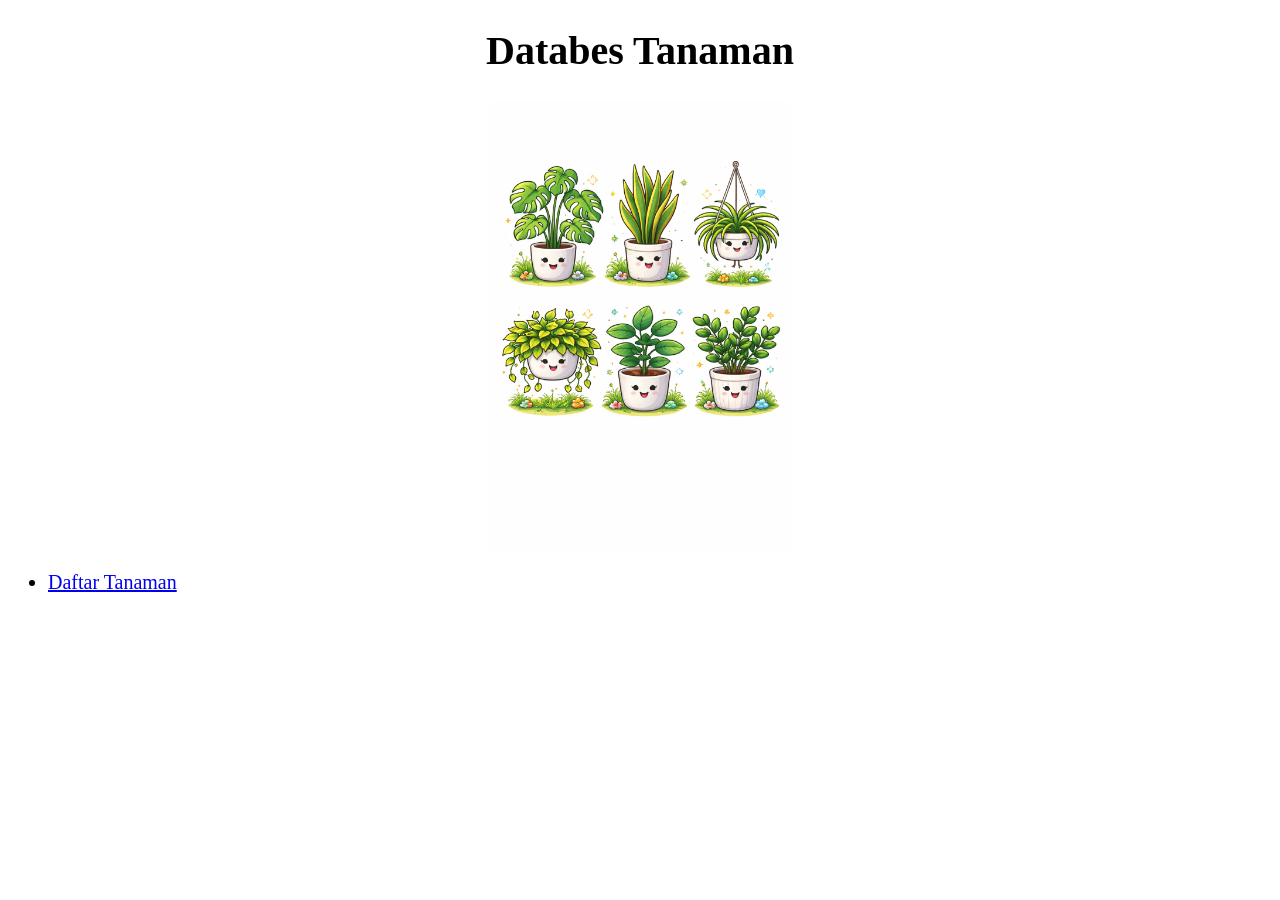
==== index.html @ 8dd3c7dd "update" ====
<!DOCTYPE html>
<html lang="id">
<head>
  <meta charset="UTF-8">
  <meta name="viewport" content="width=device-width, initial-scale=1">
  <title>Databes Tanaman</title>
  
  <link rel="stylesheet" href="style.css" />
</head>
<body>
    <h1>Databes Tanaman</h1>
    <img src="tanaman.png"/>
    <ul>
      <li><a href="daftar.html">Daftar Tanaman</a></li>
    </ul>
</body>
</html>
---- style.css ----
body {
    font-size: 15pt;
}

.container {
  max-width: 700px;
  background: white;
  padding: 20px;
  margin: auto;
  border-radius: 6px;
  box-shadow: 0 0 10px rgba(0,0,0,0.1);
}

h1 {
  text-align: center;
}

input, select, button {
  width: 100%;
  padding: 10px;
  margin-top: 8px;
  margin-bottom: 15px;
  box-sizing: border-box;
}

button {
  cursor: pointer;
  border: none;
  background: #007bff;
  color: white;
  border-radius: 4px;
}

button.delete {
  background: #dc3545;
}

button.edit {
  background: #ffc107;
  color: black;
}

table {
  width: 100%;
  border-collapse: collapse;
  margin-top: 15px;
}

th, td {
  padding: 12px;
  border: 1px solid #ddd;
}

a.button {
  display: inline-block;
  padding: 10px 15px;
  background: #007bff;
  color: white;
  border-radius: 4px;
  text-decoration: none;
  margin-bottom: 15px;
}

a.button.secondary {
  background: #6c757d;
}

img {
  width: 15em; 
  display:block; 
  margin: 0 auto;
}
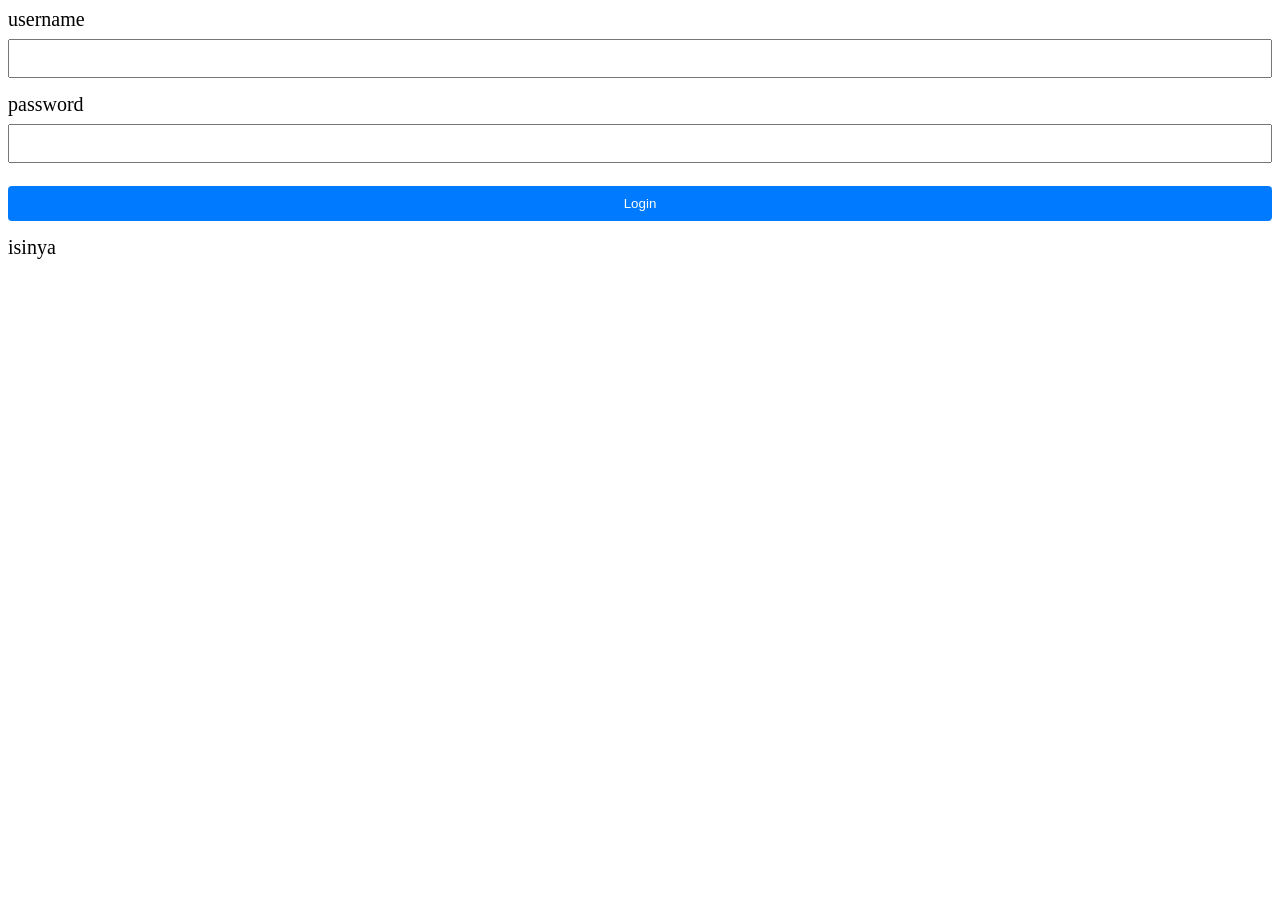
==== commit 0e71cbad: "update" ====
--- a/index.html
+++ b/index.html
@@ -13,5 +13,7 @@
     <ul>
       <li><a href="daftar.html">Daftar Tanaman</a></li>
     </ul>
+    <script src="autentikasi.js"></script>
+    
 </body>
 </html>
--- a/style.css
+++ b/style.css
@@ -66,7 +66,7 @@
 }
 
 img {
-  width: 15em; 
+  width: 10em; 
   display:block; 
   margin: 0 auto;
 }
